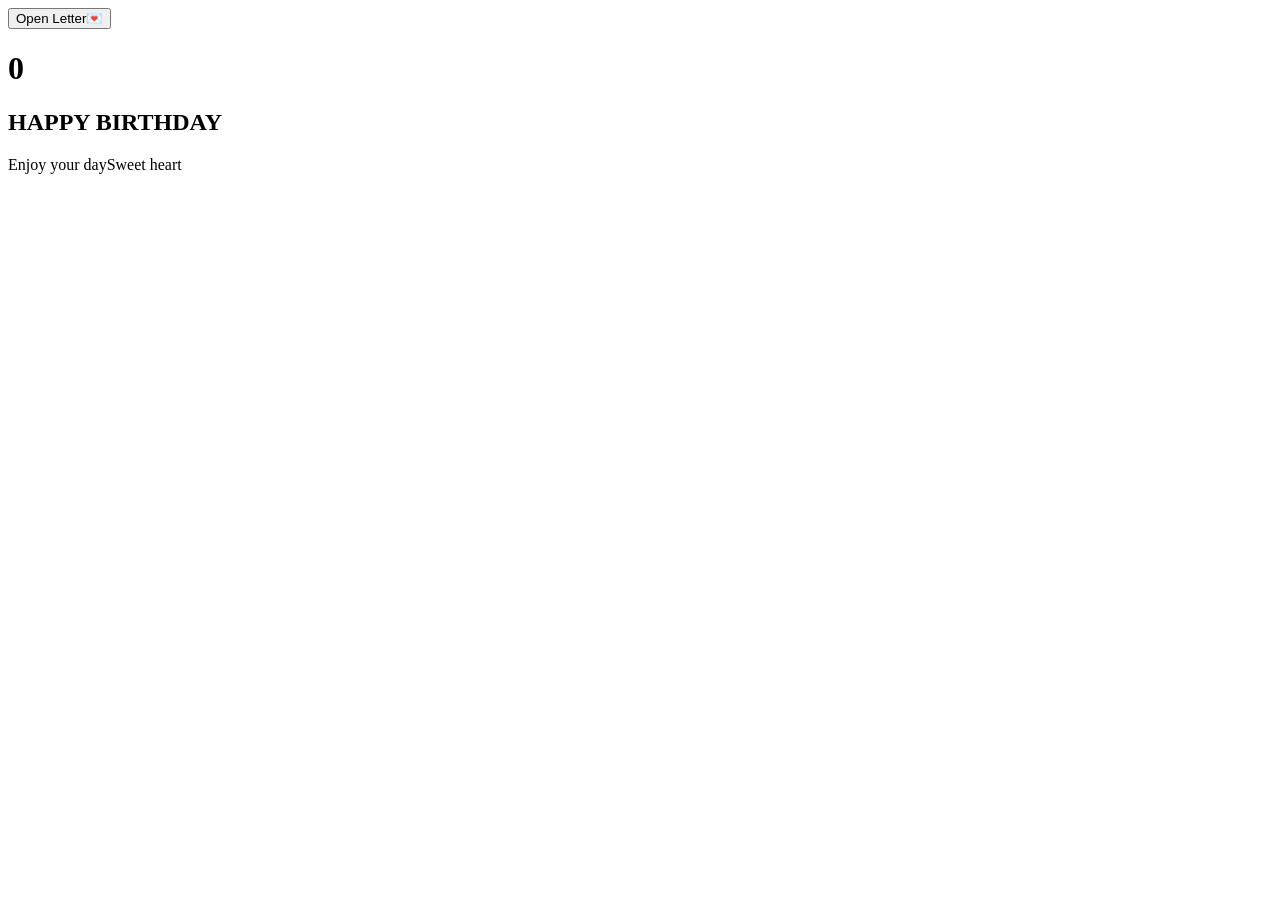
==== index.html @ 04bc7757 "Add files via upload" ====
<!--created by Pirate piracy-->
<!DOCTYPE html>
<html lang="en">
  <head>
    <meta charset="UTF-8">
    <meta name="viewport" content="width=device-width, initial-scale=1.0">
    <title>Birthday Celebration</title>
  <link rel="stylesheet" href="./css/style.css">
</head>
  <body>
    <button
      type="button"
      id="celebrate-btn"
      onclick="showCelebrationcard()">
      Open Letter💌
      </button>
    <main>
      <h1 id="num">0</h1>
    </main>
  
      
      <div id="celebration-card">

        <h2>HAPPY BIRTHDAY</h2>
        <p>Enjoy your day<span>Sweet heart</span></p>
         <div id="typing"></div>
        
      </div>
          <div id="glow"></div>
    
    
        <audio id="bgMusic" autoplay loop>
    <source src="https://raw.githubusercontent.com/wagiita8-gif/Celebration-_/23596774d31b2d4db516645ae365b7aef40cb526/mercy.acc" type="audio/mpeg">
  </audio>
  </body>
  <script src="./Js/script.js"></script>
</html>
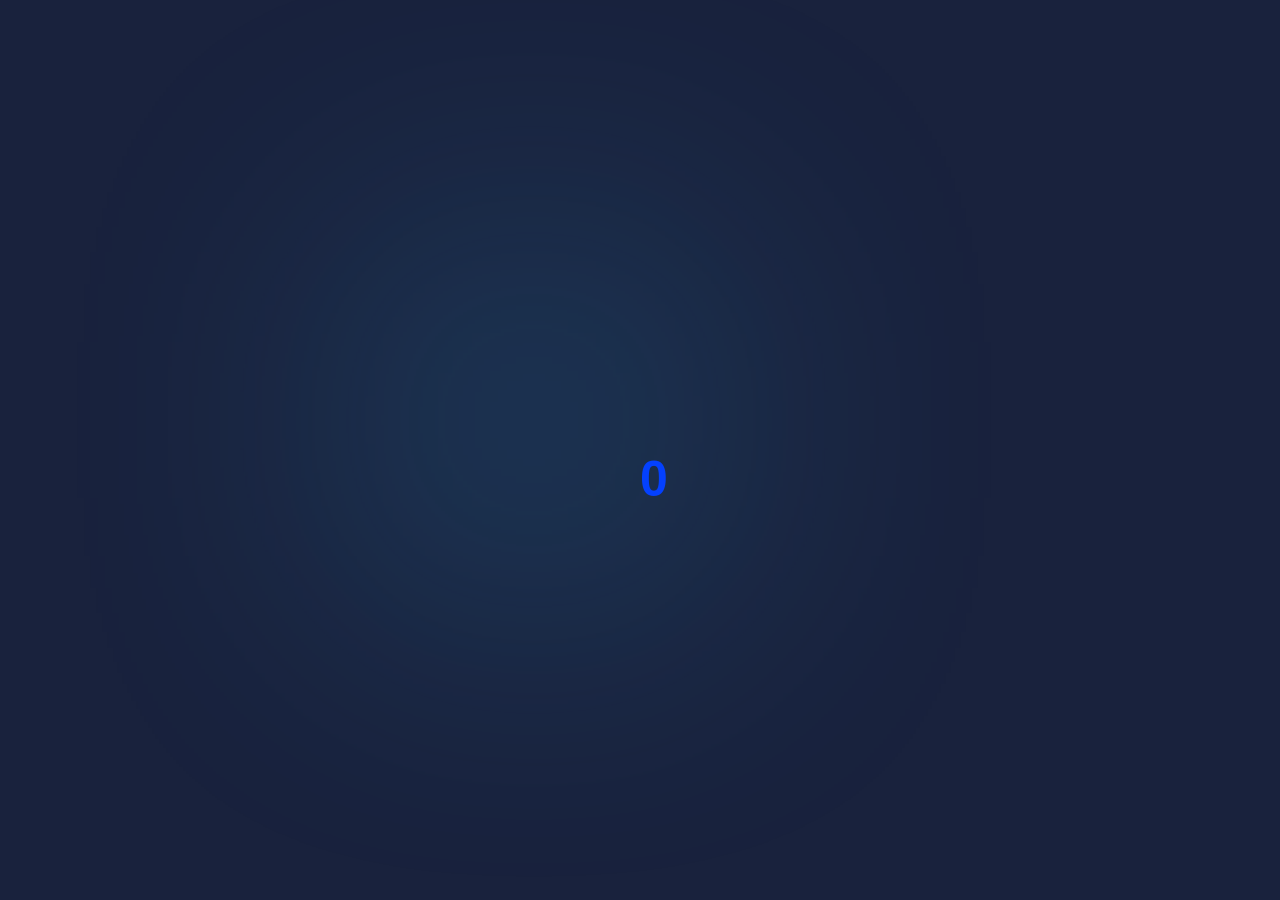
==== commit 88111d43: "Update index.html" ====
--- a/index.html
+++ b/index.html
@@ -5,7 +5,7 @@
     <meta charset="UTF-8">
     <meta name="viewport" content="width=device-width, initial-scale=1.0">
     <title>Birthday Celebration</title>
-  <link rel="stylesheet" href="./css/style.css">
+  <link rel="stylesheet" href="style.css">
 </head>
   <body>
     <button
@@ -33,8 +33,8 @@
     <source src="https://raw.githubusercontent.com/wagiita8-gif/Celebration-_/23596774d31b2d4db516645ae365b7aef40cb526/mercy.acc" type="audio/mpeg">
   </audio>
   </body>
-  <script src="./Js/script.js"></script>
+  <script src="./js/script.js"></script>
 </html>
 
   
-  +  
--- a/style.css
+++ b/style.css
@@ -0,0 +1,94 @@
+  body{
+      background: #19223d;
+      color:chocolate;
+      font-family: Arial,sans-serif;
+    }
+   *{
+      margin:0;
+      padding: 0;
+      box-sizing: border-box;
+    }
+    #num{
+      position: fixed;
+      top: 50%;
+      left:50%;
+      transform: translate(-50%,-50%,);
+      font-size:clamp(24px ,8vw, 50px);
+    }
+    #glow{
+      position: absolute;
+      top:30%;
+      left:30%;
+      transform: translate(-50%,-50%,);
+      width: 60vw;
+      max-width: 300px;
+      height: 60vw;
+      max-height: 300px;
+      background:#38bdf8;
+      opacity: .25;
+      filter: blur(138px);
+      z-index: 0;
+    }
+    
+    #celebration-card {
+    display: none;
+    background: #1a1a2a;
+    align-items: center;
+    flex-direction: column;
+    overflow: auto;
+
+    width: 90%;
+    max-width: 300px;
+    
+    position: absolute;
+    top: 50%;
+    left: 50%;
+    transform: translate(-50%,-50%);
+    padding: 10px 20px 40px 20px;
+
+    box-shadow:
+        0 0 10px purple,
+        0 0 20px purple;
+    }
+    #celebrate-btn{
+      display:none;
+      background:purple;
+      color:white;
+      position: absolute;
+      top:50%;
+      left:50%;
+      max-width: 300px;
+      transform: translate(-50%-50%,);
+      font-size:clamp(20px, 8vw, 10px);
+      border: 4px solid purple;
+      border-radius:20px;
+    }
+    
+    h1{
+      color:hwb(227 0% 0%);
+    }
+    h2{
+      color:purple;
+      text-align: center;
+      position: static;
+      margin-top: 20px;
+      
+    }
+    p{
+      position: static;
+      text-align: center;
+      margin-top: 20px;
+    }
+    p span{
+      color:deeppink;
+      text-shadow:
+      0 0 5px deeppink,
+      0 0 10px deeppink;
+      
+    
+    }
+    #typing{
+      margin-top: 20px;
+    }
+
+    
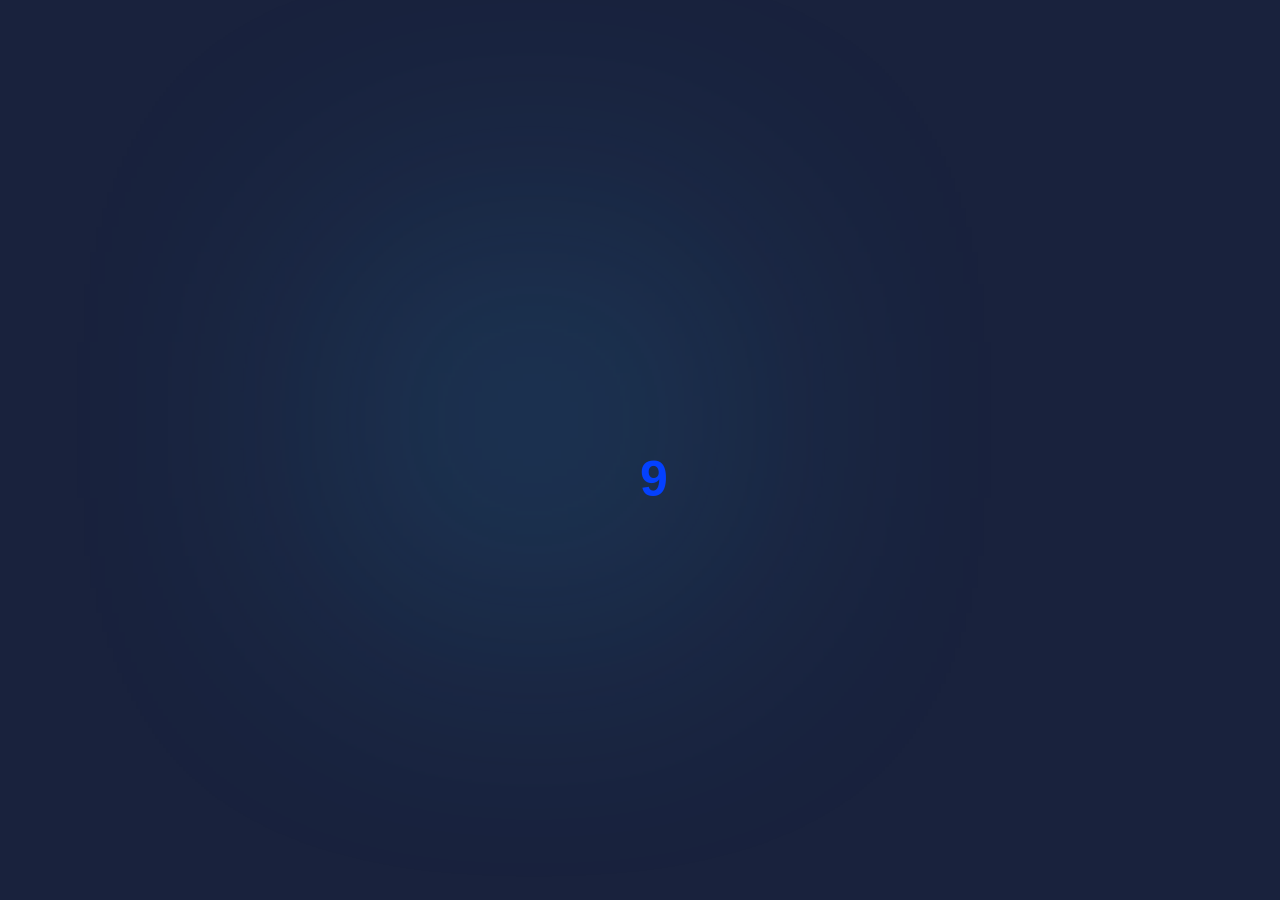
==== commit e4755c58: "Update index.html" ====
--- a/index.html
+++ b/index.html
@@ -33,7 +33,7 @@
     <source src="https://raw.githubusercontent.com/wagiita8-gif/Celebration-_/23596774d31b2d4db516645ae365b7aef40cb526/mercy.acc" type="audio/mpeg">
   </audio>
   </body>
-  <script src="./js/script.js"></script>
+  <script src="script.js"></script>
 </html>
 
   
